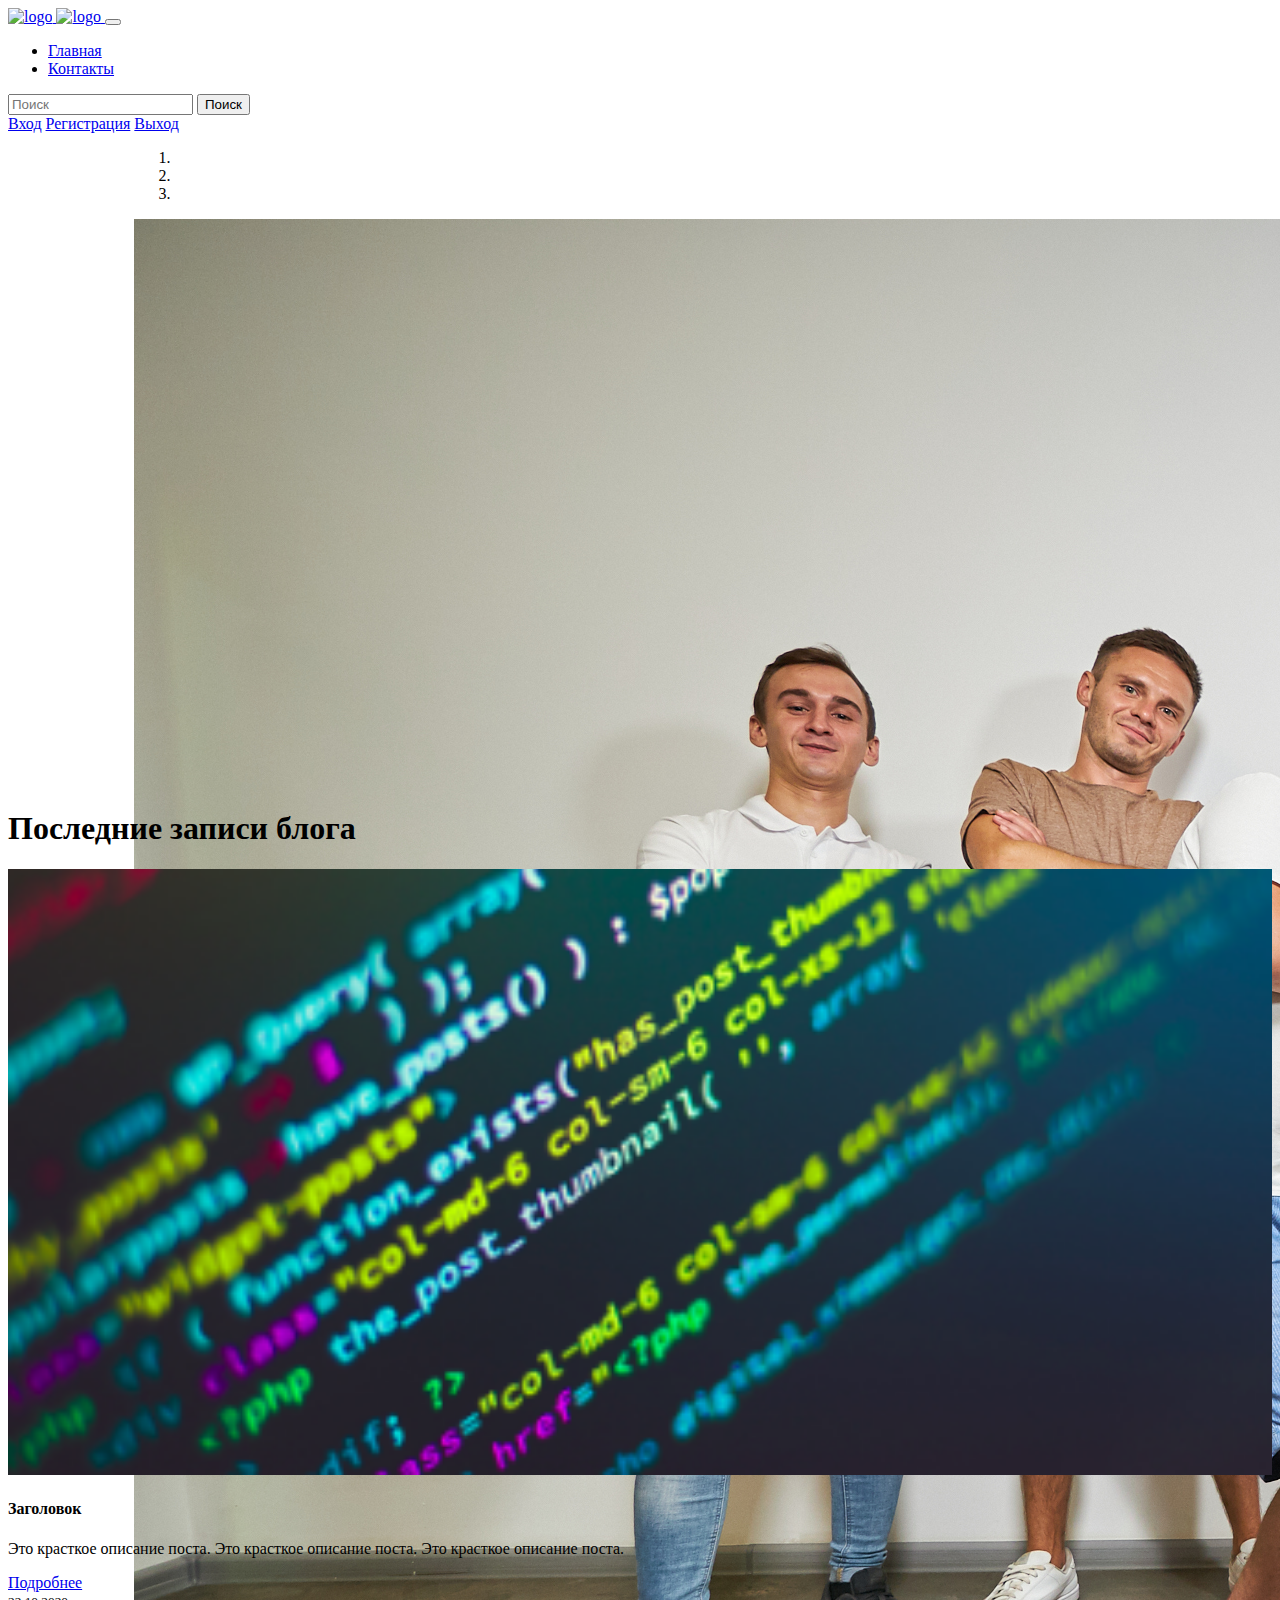
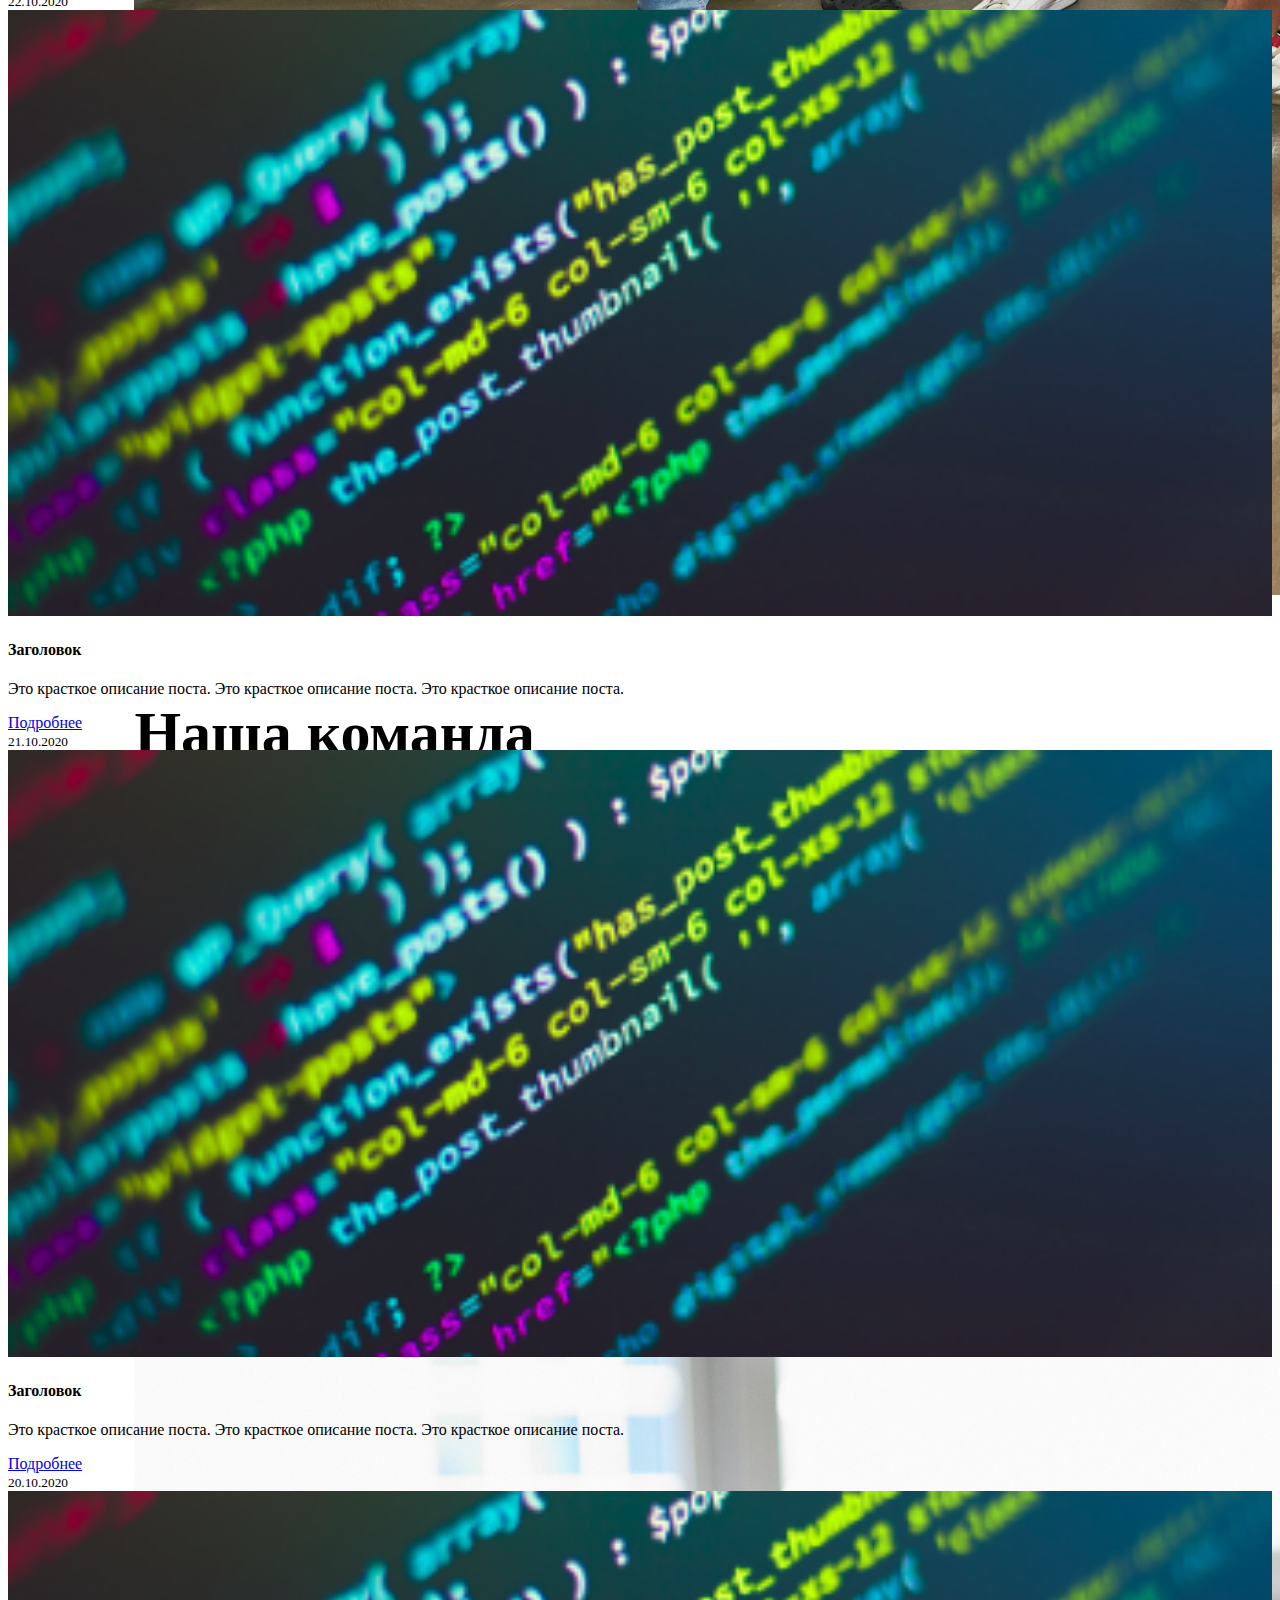
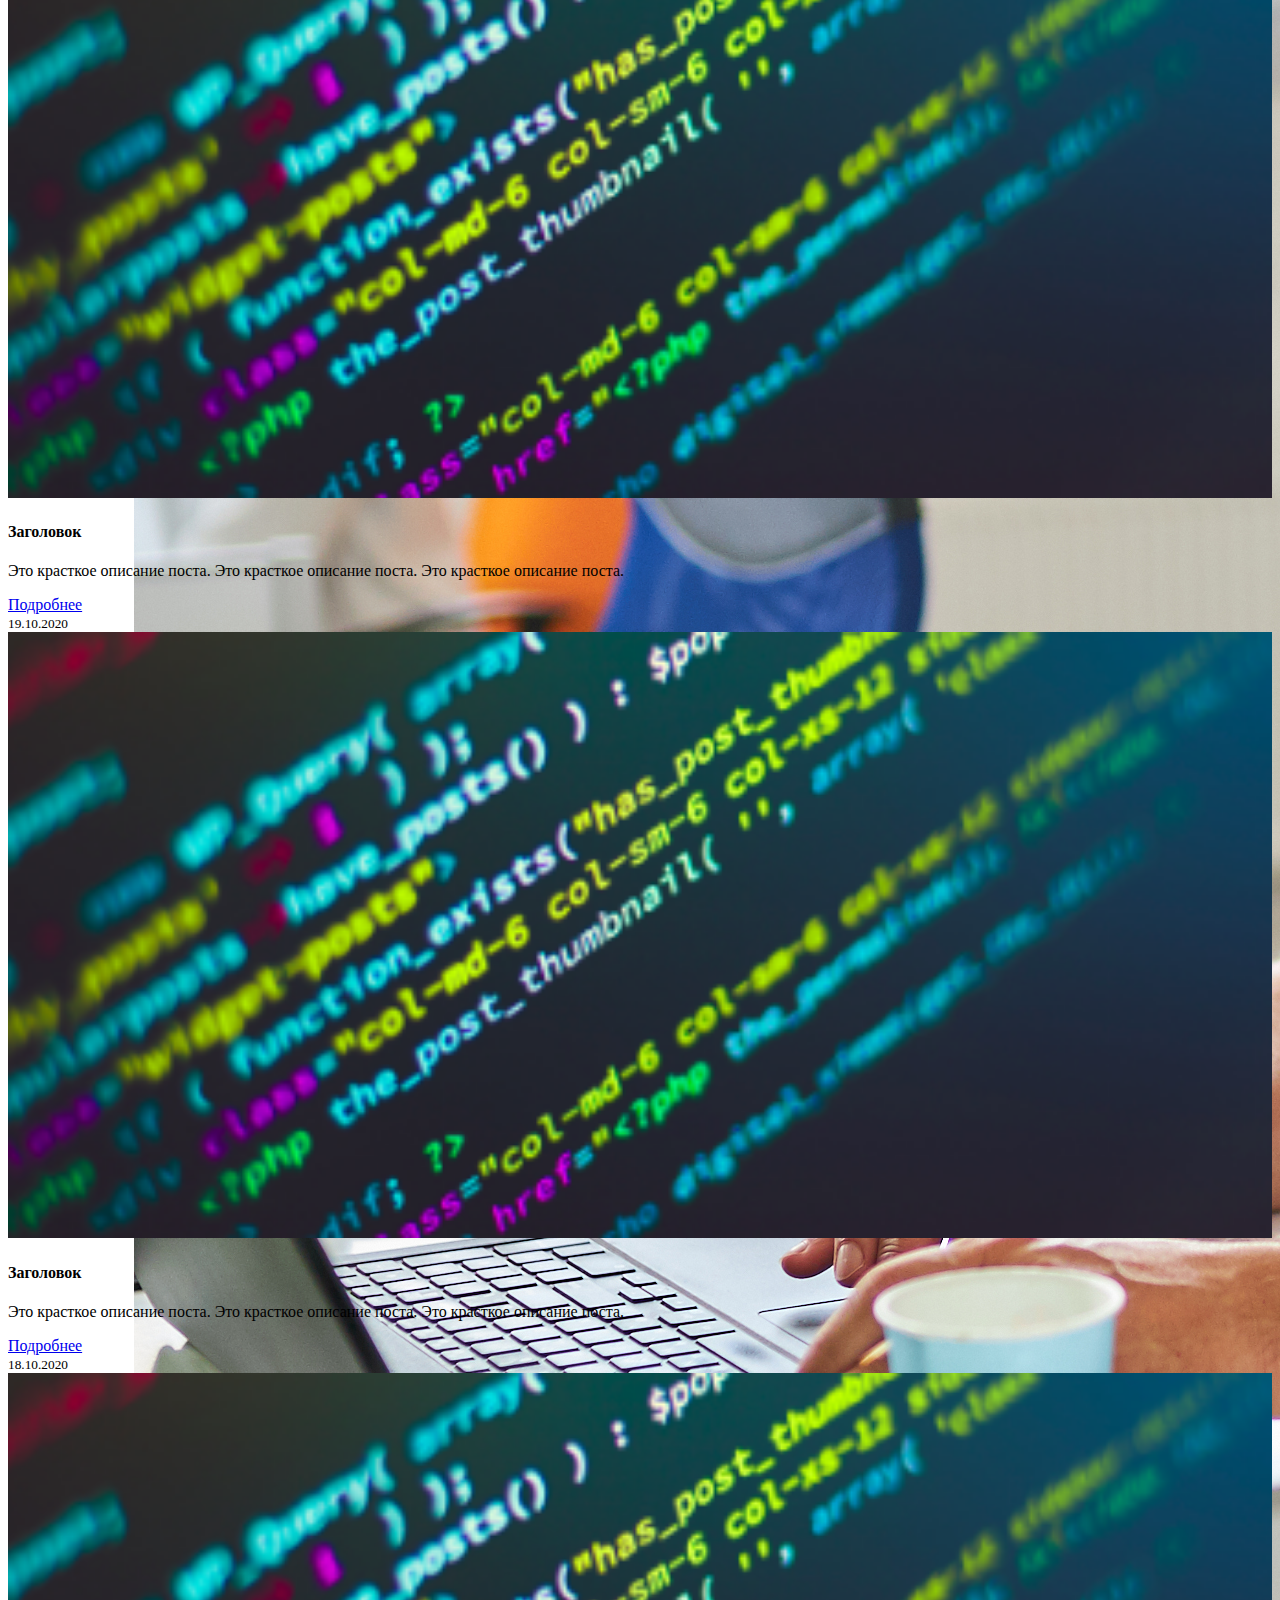
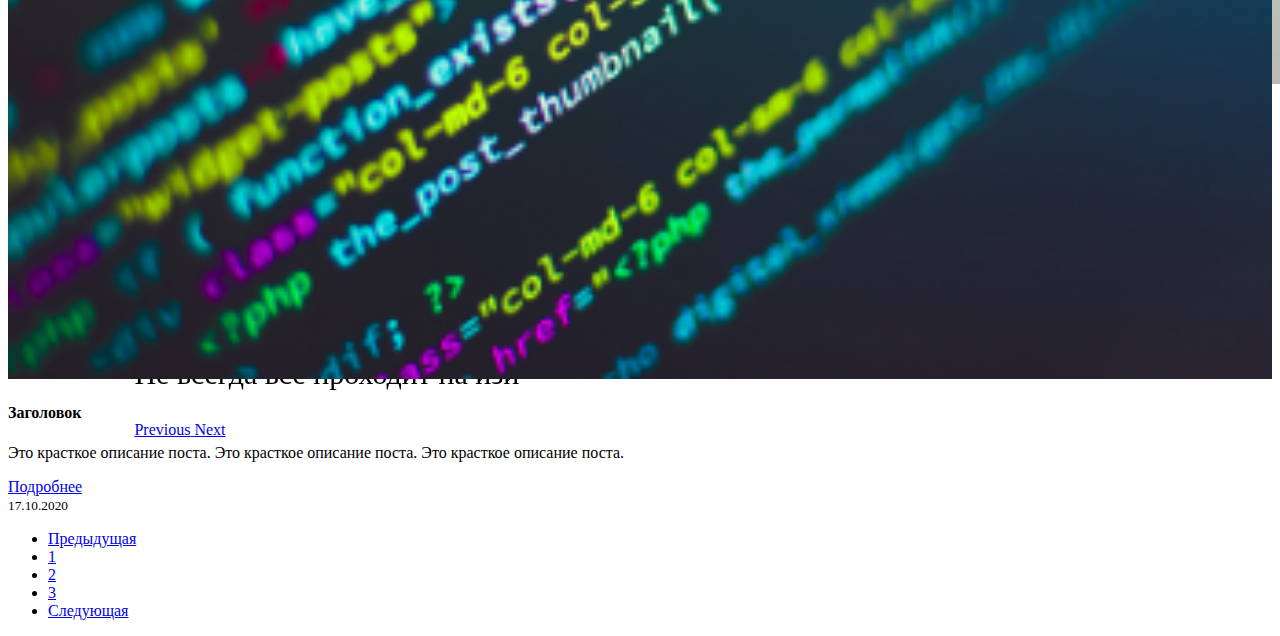
==== Gjango/test_site/index.html @ 453a11d0 "added django/bootstrap/python project" ====
<!doctype html>
<!--bootstrap including in document-->

<html lang="en">
  <head>
    <!-- Required meta tags -->
    <meta charset="utf-8">
    <meta name="viewport" content="width=device-width, initial-scale=1, shrink-to-fit=no">

    <!-- Bootstrap CSS -->
    <link rel="stylesheet" href="https://cdn.jsdelivr.net/npm/bootstrap@4.5.3/dist/css/bootstrap.min.css" integrity="sha384-TX8t27EcRE3e/ihU7zmQxVncDAy5uIKz4rEkgIXeMed4M0jlfIDPvg6uqKI2xXr2" crossorigin="anonymous">
    <link rel="stylesheet" href="css/style.css">
    <title>Hello, world!</title>
  </head>
  <body>
    <nav class="navbar navbar-expand-lg navbar-dark bg-dark sticky-top">
        <a href="#" class="navbar-brand">
            <img src="https://upload.wikimedia.org/wikipedia/commons/c/c3/Python-logo-notext.svg" width="30" height="30" alt="logo">
        </a>
        <a href="#" class="navbar-brand">
            <img src="https://upload.wikimedia.org/wikipedia/commons/a/ae/Nuxt_logo.svg" width="30" height="30" alt="logo">
        </a>
        <button class="navbar-toggler" type="button" data-toggle="collapse"
                data-target="#navbarSupportedContent"
                aria-controls="navbarSupportedContent" aria-expanded="false" aria-label="Toggle navigation">
            <span class="navbar-toggler-icon"></span>
        </button>
        <div class="collapse navbar-collapse" id="navbarSupportedContent">
            <ul class="navbar-nav mr-auto">
                <li class="nav-item active">
                    <a href="#" class="nav-link">Главная</a>
                </li>
                <li class="nav-item ">
                    <a href="#" class="nav-link">Контакты</a>
                </li>
            </ul>
            <form action="" class="form-inline my-2 my-lg-0">
                <input type="text" class="form-control mr-sm-2" placeholder="Поиск" aria-label="Поиск">
                <button class="btn btn-outline-success my-2 my-sm-0 mr-2" type="submit">Поиск</button>
            </form>
            <a href="#" class="btn btn-outline-light mr-2">Вход</a>
            <a href="#" class="btn btn-outline-light mr-2">Регистрация</a>
            <a href="#" class="btn btn-outline-light">Выход</a>
        </div>
    </nav>
    <!-- Slider with images -->
    <div class="container-fluid home-slider">
        <div id="carouselExampleCaptions" class="carousel slide" data-ride="carousel" > 
            <ol class="carousel-indicators">
                <li data-target="#carouselExampleCaptions" data-slide-to="0" class="active"></li>
                <li data-target="#carouselExampleCaptions" data-slide-to="1"></li>
                <li data-target="#carouselExampleCaptions" data-slide-to="2"></li>
            </ol>
            <div class="carousel-inner">
                <div class="carousel-item active">
                    <img src="img/Orderry_1.jpg" class="d-block w-100" alt="Первая картинка">
                    <div class="carousel-caption d-none d-md-block intro-heading ">
                        <h5>Наша команда</h5>
                        <p>Могучий Support Orderry team</p>
                    </div>

                </div>
                <div class="carousel-item">
                    <img src="img/Orderry_2.jpg" class="d-block w-100" alt="Вторая картинка">
                    <div class="carousel-caption d-none d-md-block intro-heading ">
                        <h5>Это я</h5>
                        <p>Наверное всерстал какой-то крутой документ для клиента</p>
                    </div>
                </div>
                <div class="carousel-item">
                    <img src="img/Orderry_3.jpg" class="d-block w-100" alt="Третья картинка">
                    <div class="carousel-caption d-none d-md-block intro-heading ">
                        <h5>Творческий процесс</h5>
                        <p>Не всегда все проходит на изи</p>
                    </div>
                </div>
            </div>
            <a class="carousel-control-prev" href="#carouselExampleCaptions" role="button" data-slide="prev">
                <span class="carousel-control-prev-icon" aria-hidden="true"></span>
                <span class="sr-only">Previous</span>
            </a>
            <a class="carousel-control-next" href="#carouselExampleCaptions" role="button" data-slide="next">
                <span class="carousel-control-next-icon" aria-hidden="true"></span>
                <span class="sr-only">Next</span>
            </a>
        </div>
    </div>
    <!--cards with conent -->
    <div class="container">
        <h1 class="my-3">Последние записи блога</h1>
        <div class="row">
            <div class="col-md-4">
                <div class="card mb-4 shadow-sm">
                    <img src="img/bg_img.png" alt="" class="card-img-top">
                    <div class="card-body">
                        <h4 class="card-title">Заголовок</h4>
                        <p class="card-text">Это красткое описание поста. Это красткое описание поста. Это красткое описание поста. </p>
                        <div class="d-flex justify-content-between align-items-center">
                            <div class="btn-group">
                                <a href="#" class="btn btn-sm btn-outline-secondary">Подробнее</a>
                            </div>
                            <small class="text-muted">22.10.2020</small>
                        </div>
                    </div>
                </div>
            </div>
            <div class="col-md-4">
                <div class="card mb-4 shadow-sm">
                    <img src="img/bg_img.png" alt="" class="card-img-top">
                    <div class="card-body">
                        <h4 class="card-title">Заголовок</h4>
                        <p class="card-text">Это красткое описание поста. Это красткое описание поста. Это красткое описание поста. </p>
                        <div class="d-flex justify-content-between align-items-center">
                            <div class="btn-group">
                                <a href="#" class="btn btn-sm btn-outline-secondary">Подробнее</a>
                            </div>
                            <small class="text-muted">21.10.2020</small>
                        </div>
                    </div>
                </div>
            </div>
            <div class="col-md-4">
                <div class="card mb-4 shadow-sm">
                    <img src="img/bg_img.png" alt="" class="card-img-top">
                    <div class="card-body">
                        <h4 class="card-title">Заголовок</h4>
                        <p class="card-text">Это красткое описание поста. Это красткое описание поста. Это красткое описание поста. </p>
                        <div class="d-flex justify-content-between align-items-center">
                            <div class="btn-group">
                                <a href="#" class="btn btn-sm btn-outline-secondary">Подробнее</a>
                            </div>
                            <small class="text-muted">20.10.2020</small>
                        </div>
                    </div>
                </div>
            </div>
    
            <div class="col-md-4">
                <div class="card mb-4 shadow-sm">
                    <img src="img/bg_img.png" alt="" class="card-img-top">
                    <div class="card-body">
                        <h4 class="card-title">Заголовок</h4>
                        <p class="card-text">Это красткое описание поста. Это красткое описание поста. Это красткое описание поста. </p>
                        <div class="d-flex justify-content-between align-items-center">
                            <div class="btn-group">
                                <a href="#" class="btn btn-sm btn-outline-secondary">Подробнее</a>
                            </div>
                            <small class="text-muted">19.10.2020</small>
                        </div>
                    </div>
                </div>
            </div>
            <div class="col-md-4">
                <div class="card mb-4 shadow-sm">
                    <img src="img/bg_img.png" alt="" class="card-img-top">
                    <div class="card-body">
                        <h4 class="card-title">Заголовок</h4>
                        <p class="card-text">Это красткое описание поста. Это красткое описание поста. Это красткое описание поста. </p>
                        <div class="d-flex justify-content-between align-items-center">
                            <div class="btn-group">
                                <a href="#" class="btn btn-sm btn-outline-secondary">Подробнее</a>
                            </div>
                            <small class="text-muted">18.10.2020</small>
                        </div>
                    </div>
                </div>
            </div>
            <div class="col-md-4">
                <div class="card mb-4 shadow-sm">
                    <img src="img/bg_img.png" alt="" class="card-img-top">
                    <div class="card-body">
                        <h4 class="card-title">Заголовок</h4>
                        <p class="card-text">Это красткое описание поста. Это красткое описание поста. Это красткое описание поста. </p>
                        <div class="d-flex justify-content-between align-items-center">
                            <div class="btn-group">
                                <a href="#" class="btn btn-sm btn-outline-secondary">Подробнее</a>
                            </div>
                            <small class="text-muted">17.10.2020</small>
                        </div>
                    </div>
                </div>
            </div>
        </div>
    </div>
    <!-- pagination -->
    <nav aria-label="Paginate me">
        <ul class="pagination justify-content-center">
            <li class="page-item disabled">
                <a class="page-link" href="#" tabindex="-1">Предыдущая</a>
            </li>
            <li class="page-item"><a class="page-link" href="#">1</a></li>
            <li class="page-item"><a class="page-link" href="#">2</a></li>
            <li class="page-item"><a class="page-link" href="#">3</a></li>
            <li class="page-item">
                <a class="page-link" href="#">Следующая</a>
            </li>
        </ul>
    </nav>
    <!-- Option 1: jQuery and Bootstrap Bundle (includes Popper) -->
    <script src="https://code.jquery.com/jquery-3.5.1.slim.min.js" integrity="sha384-DfXdz2htPH0lsSSs5nCTpuj/zy4C+OGpamoFVy38MVBnE+IbbVYUew+OrCXaRkfj" crossorigin="anonymous"></script>
    <script src="https://cdn.jsdelivr.net/npm/bootstrap@4.5.3/dist/js/bootstrap.bundle.min.js" integrity="sha384-ho+j7jyWK8fNQe+A12Hb8AhRq26LrZ/JpcUGGOn+Y7RsweNrtN/tE3MoK7ZeZDyx" crossorigin="anonymous"></script>
  </body>
</html>
---- Gjango/test_site/css/style.css ----
.intro-heading {
    background: black;
    -webkit-background-clip: text;
    background-clip: text;
    color: transparent;
}
.home-slider {
    padding: 0;
    width: 80%; max-height:40em; 
    margin: 0 auto;
}

.home-slider h5{
    font-size: 60px;
}

.home-slider p{
    font-size: 30px;
}
.carousel-caption {
    bottom: 100px;
}

.carousel-item {
    height: 90%;
}

.card-img-top {
    width:100%;
    max-height: 30%;
}
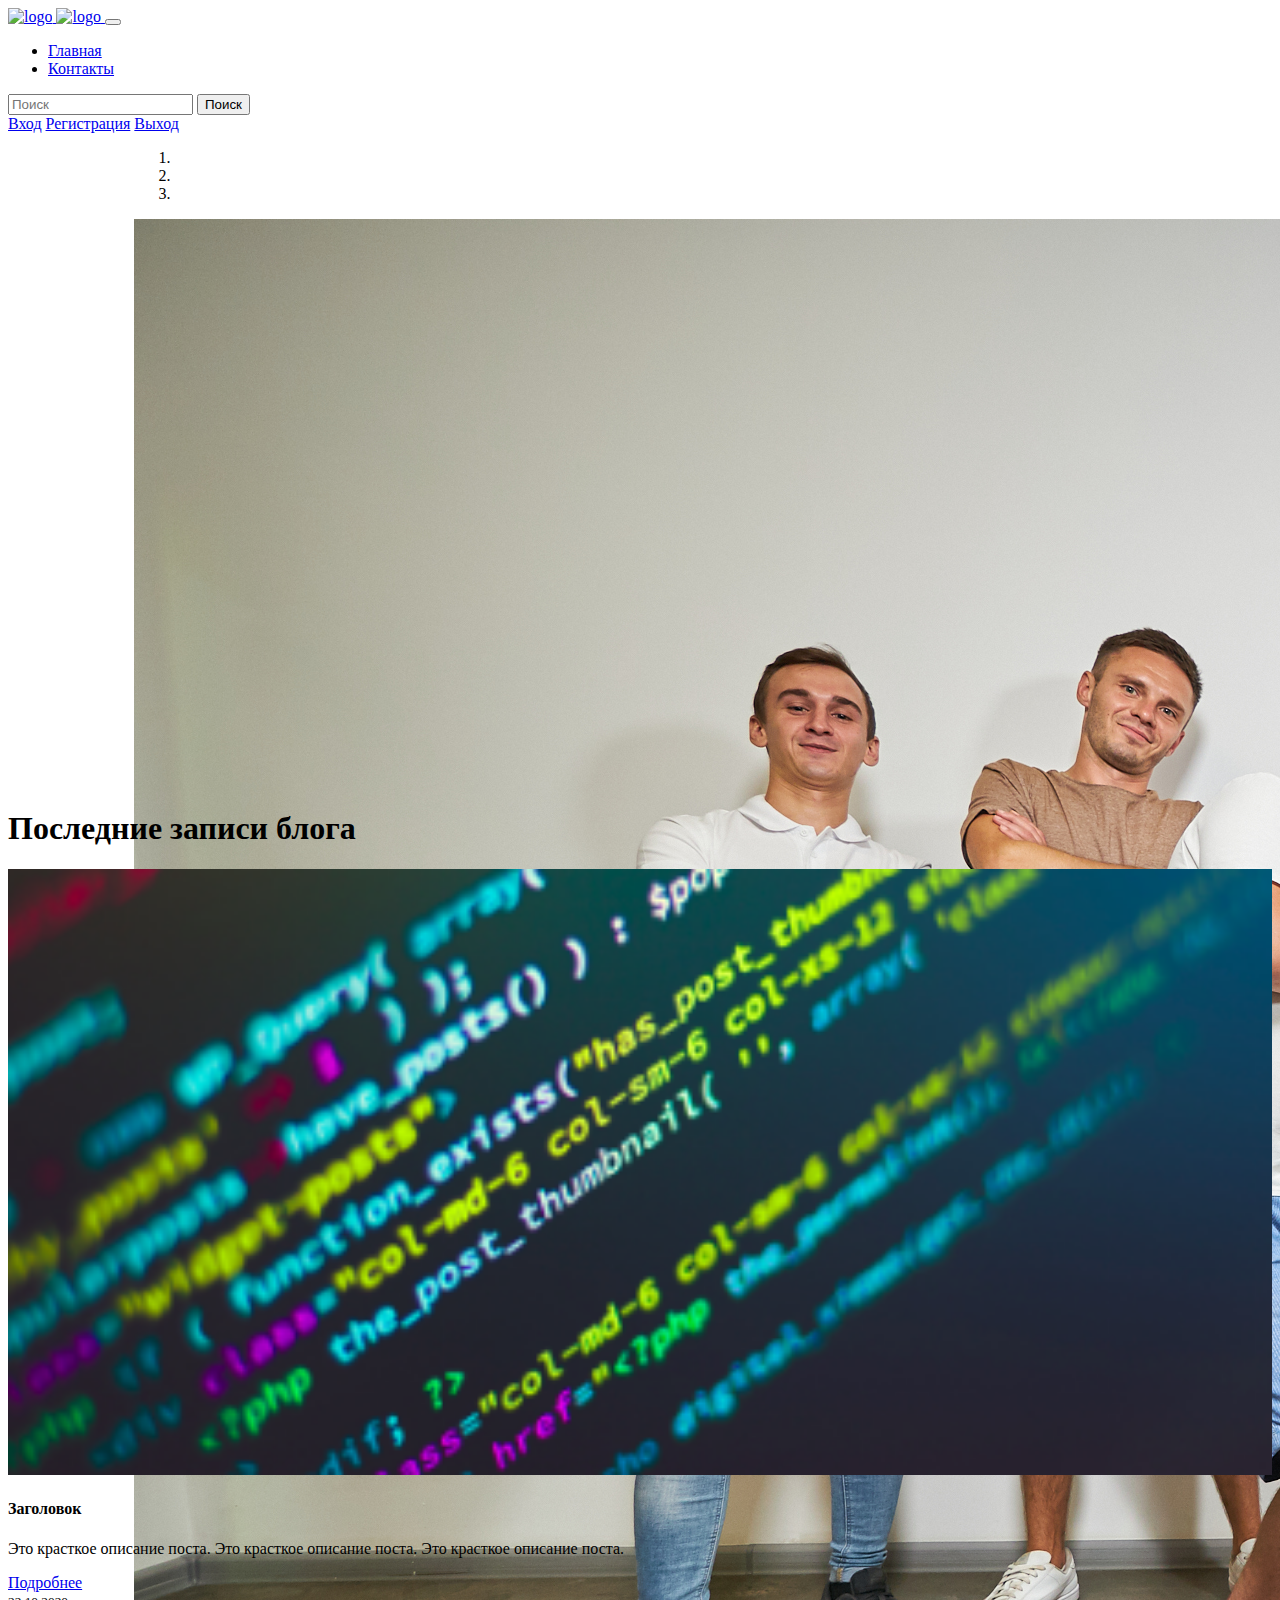
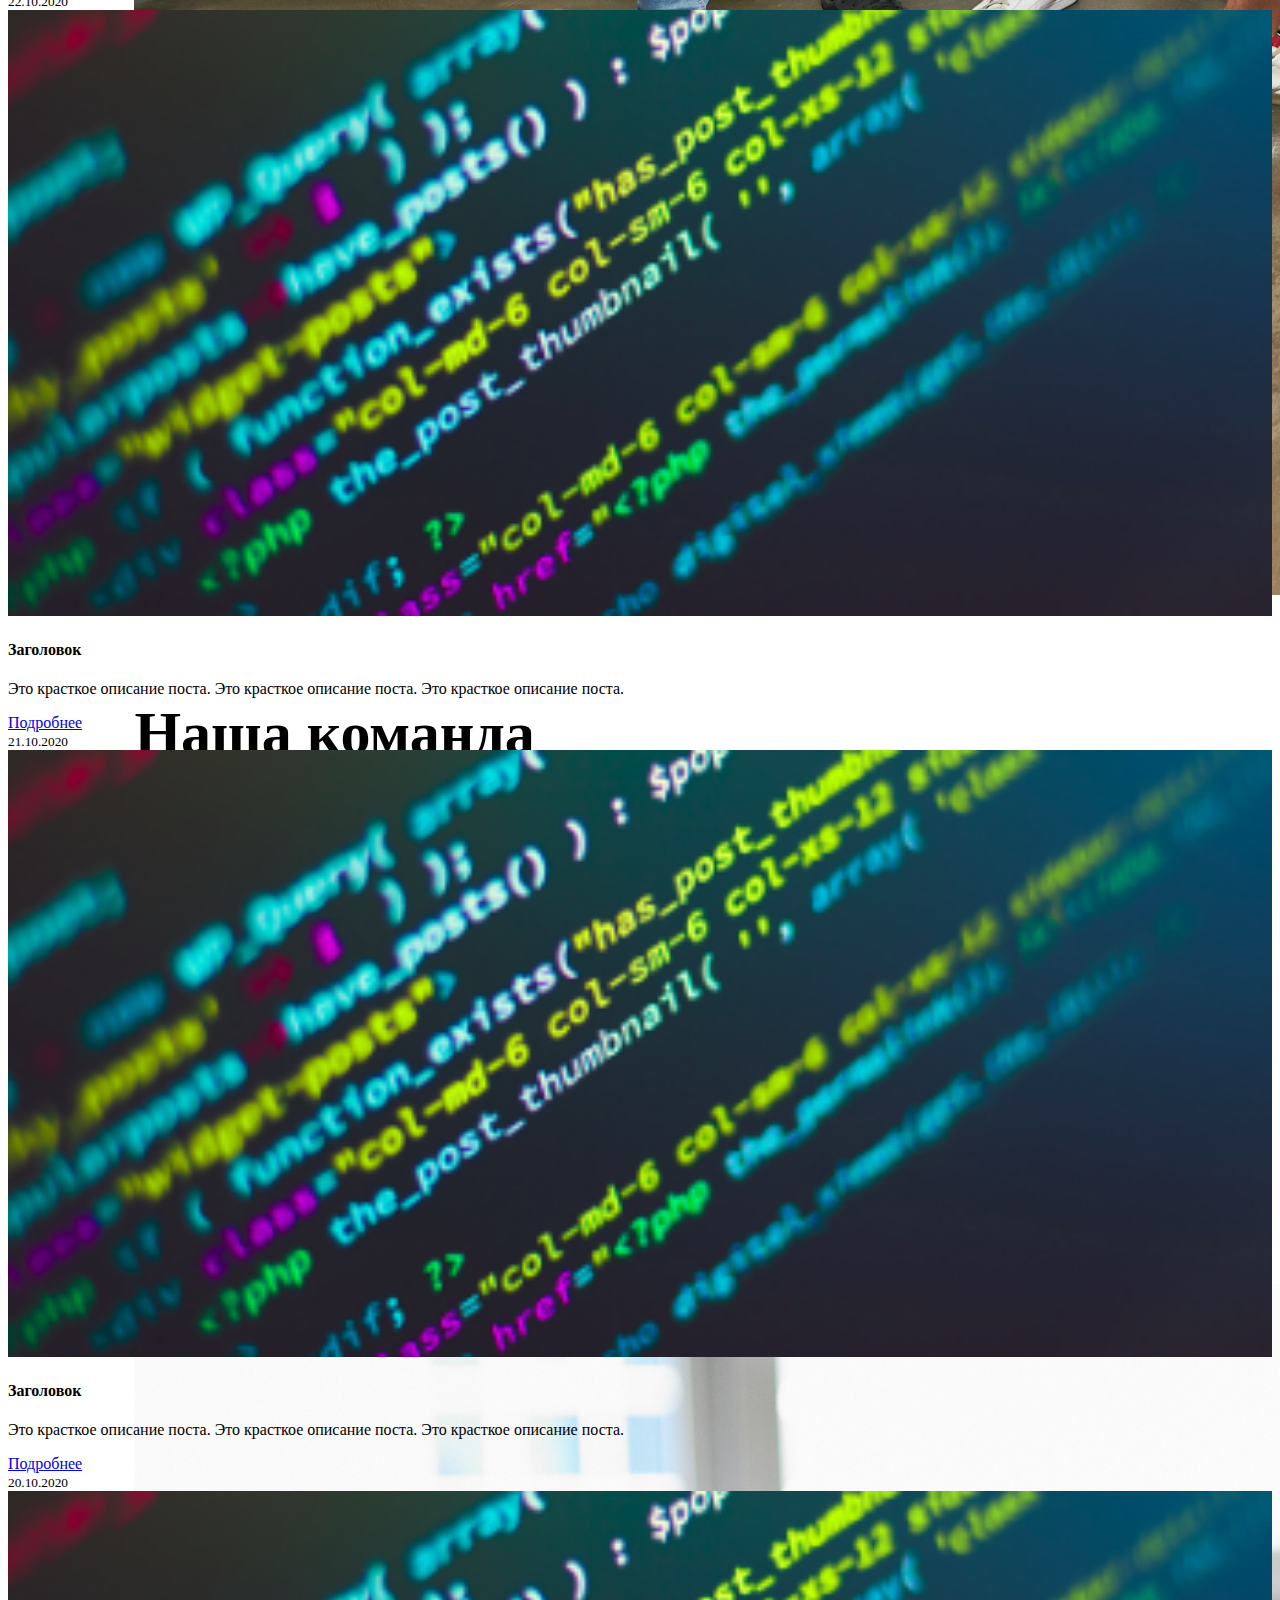
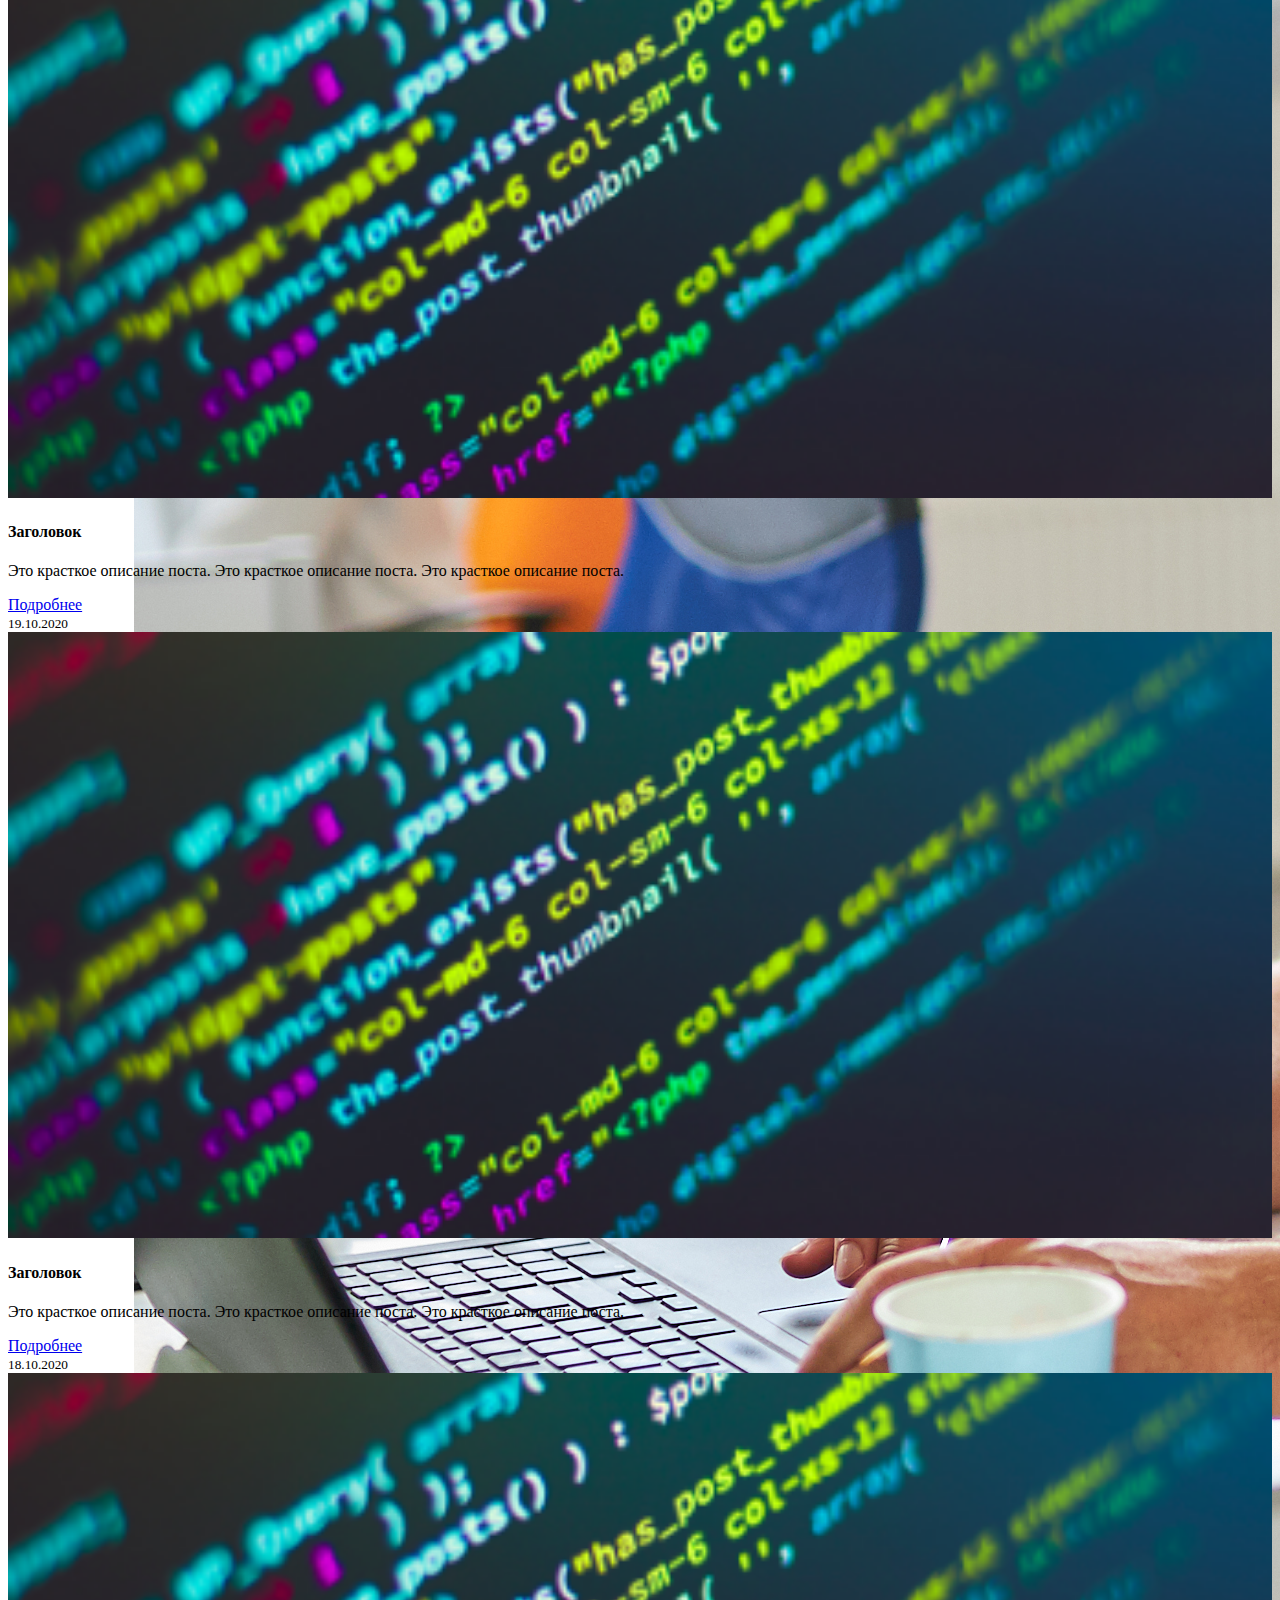
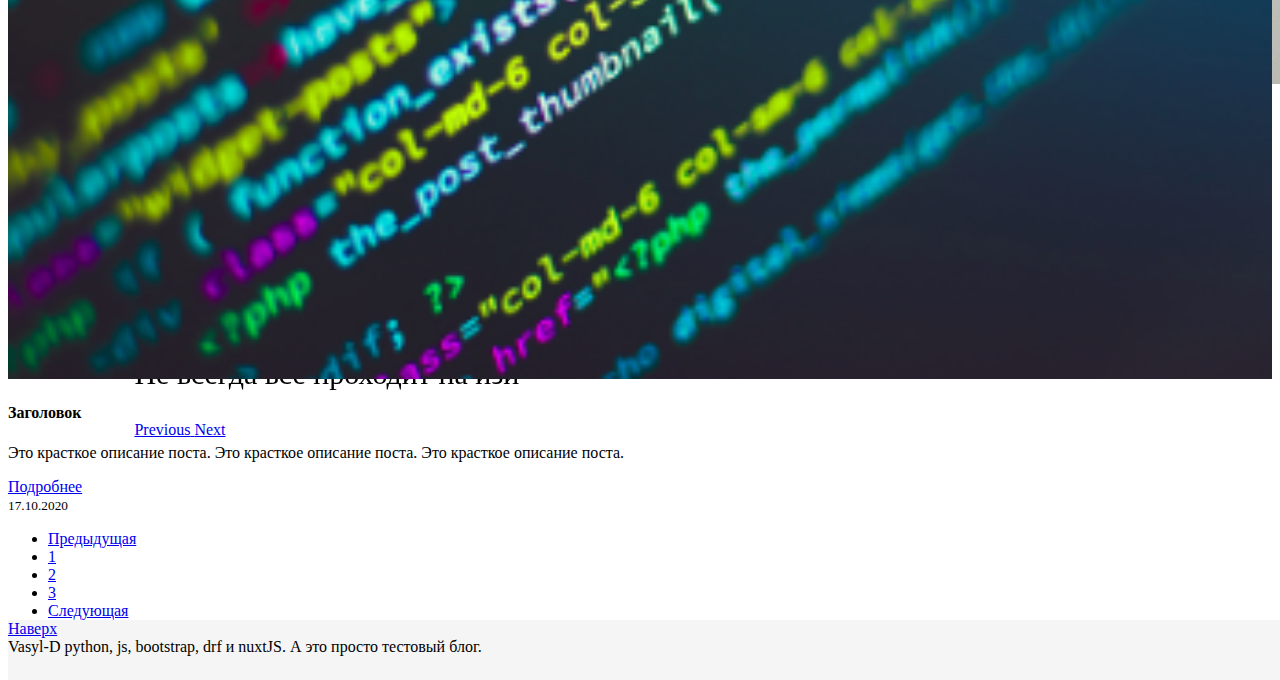
==== commit 791383aa: "2" ====
--- a/Gjango/test_site/index.html
+++ b/Gjango/test_site/index.html
@@ -196,6 +196,15 @@
             </li>
         </ul>
     </nav>
+    <!-- footer -->
+    <footer class="footer">
+        <div class="container">
+            <div class="float-right btn btn-sm btn-outline-secondary">
+                <a href="#">Наверх</a>
+            </div>
+            <span class="text-muted">Vasyl-D python, js, bootstrap, drf и nuxtJS. А это просто тестовый блог.</span>
+        </div>
+    </footer>
     <!-- Option 1: jQuery and Bootstrap Bundle (includes Popper) -->
     <script src="https://code.jquery.com/jquery-3.5.1.slim.min.js" integrity="sha384-DfXdz2htPH0lsSSs5nCTpuj/zy4C+OGpamoFVy38MVBnE+IbbVYUew+OrCXaRkfj" crossorigin="anonymous"></script>
     <script src="https://cdn.jsdelivr.net/npm/bootstrap@4.5.3/dist/js/bootstrap.bundle.min.js" integrity="sha384-ho+j7jyWK8fNQe+A12Hb8AhRq26LrZ/JpcUGGOn+Y7RsweNrtN/tE3MoK7ZeZDyx" crossorigin="anonymous"></script>
--- a/Gjango/test_site/css/style.css
+++ b/Gjango/test_site/css/style.css
@@ -1,3 +1,19 @@
+body {
+    margin-bottom: 60px;
+}
+
+html {
+    position: relative;
+    min-height: 100%;
+}
+
+footer {
+    position: absolute;
+    bottom: 0;
+    width: 100%;
+    height: 60px;
+    background-color: #f5f5f5;
+}
 .intro-heading {
     background: black;
     -webkit-background-clip: text;
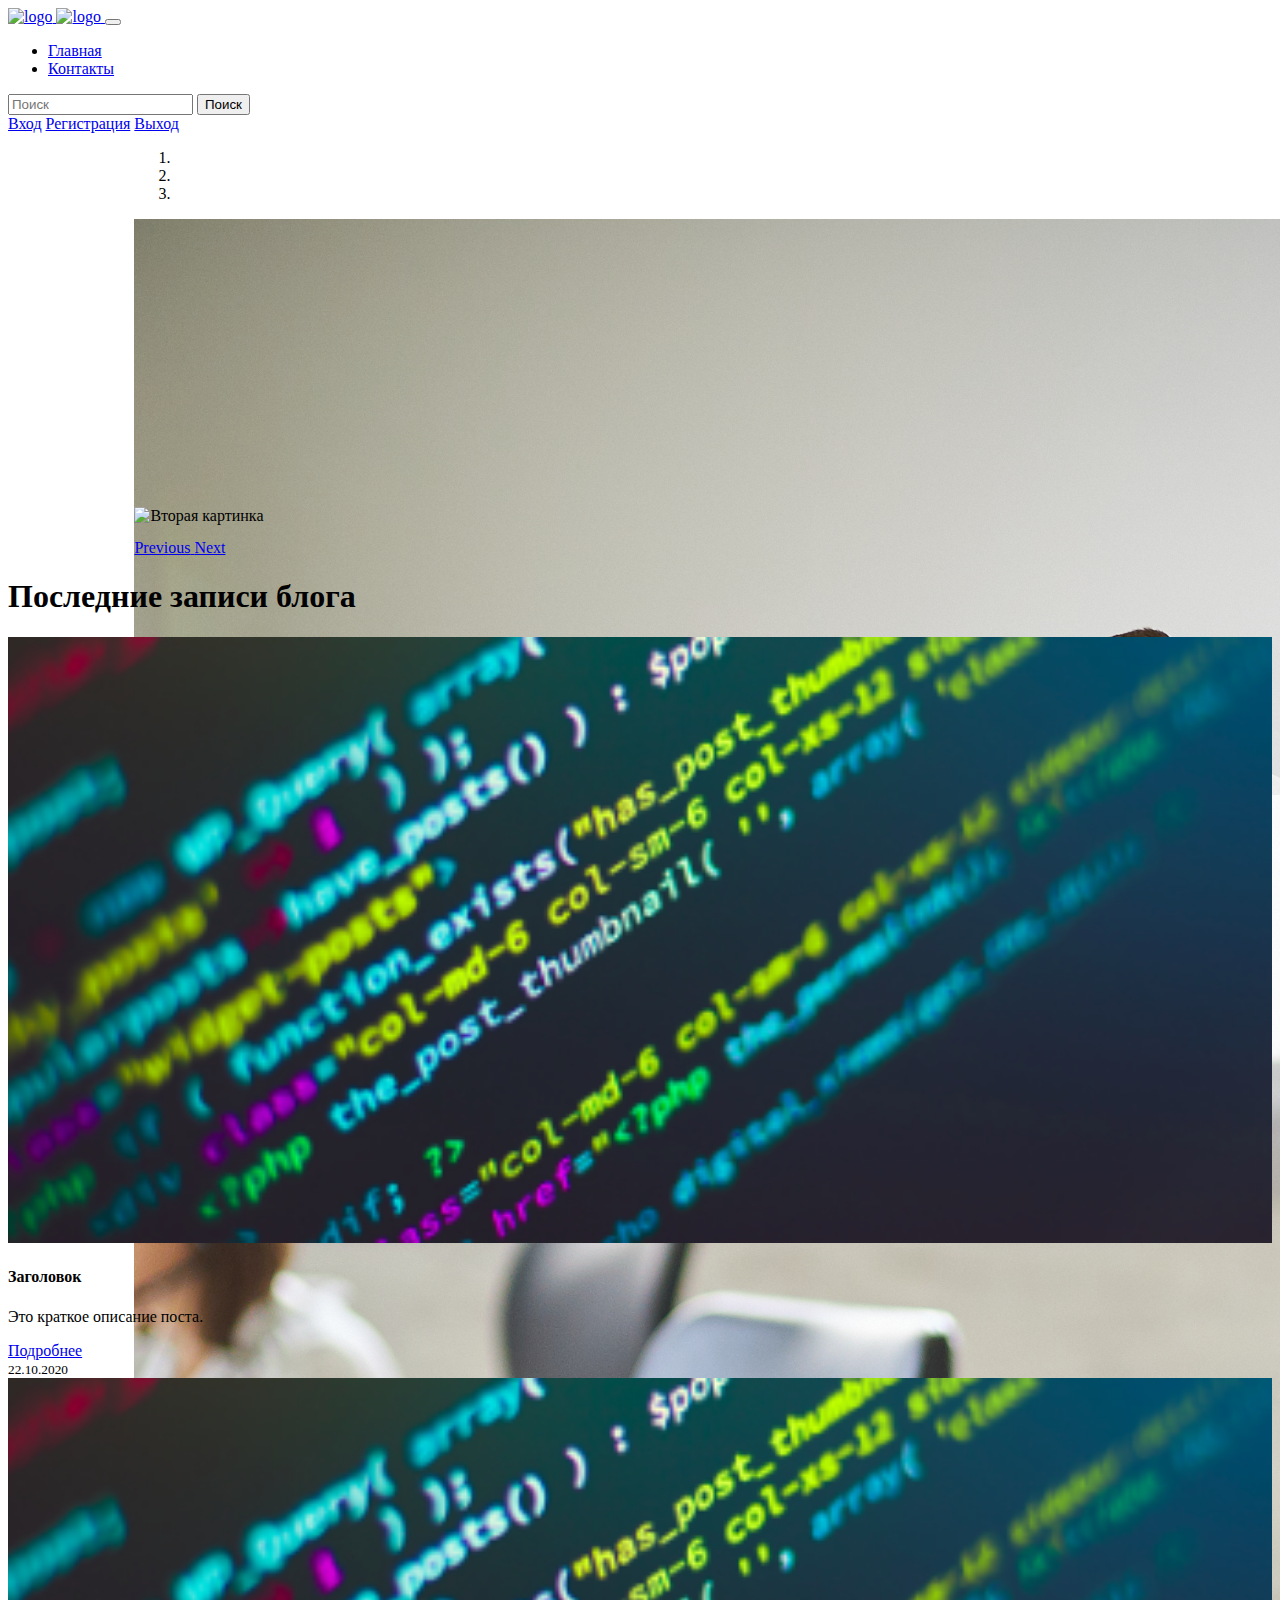
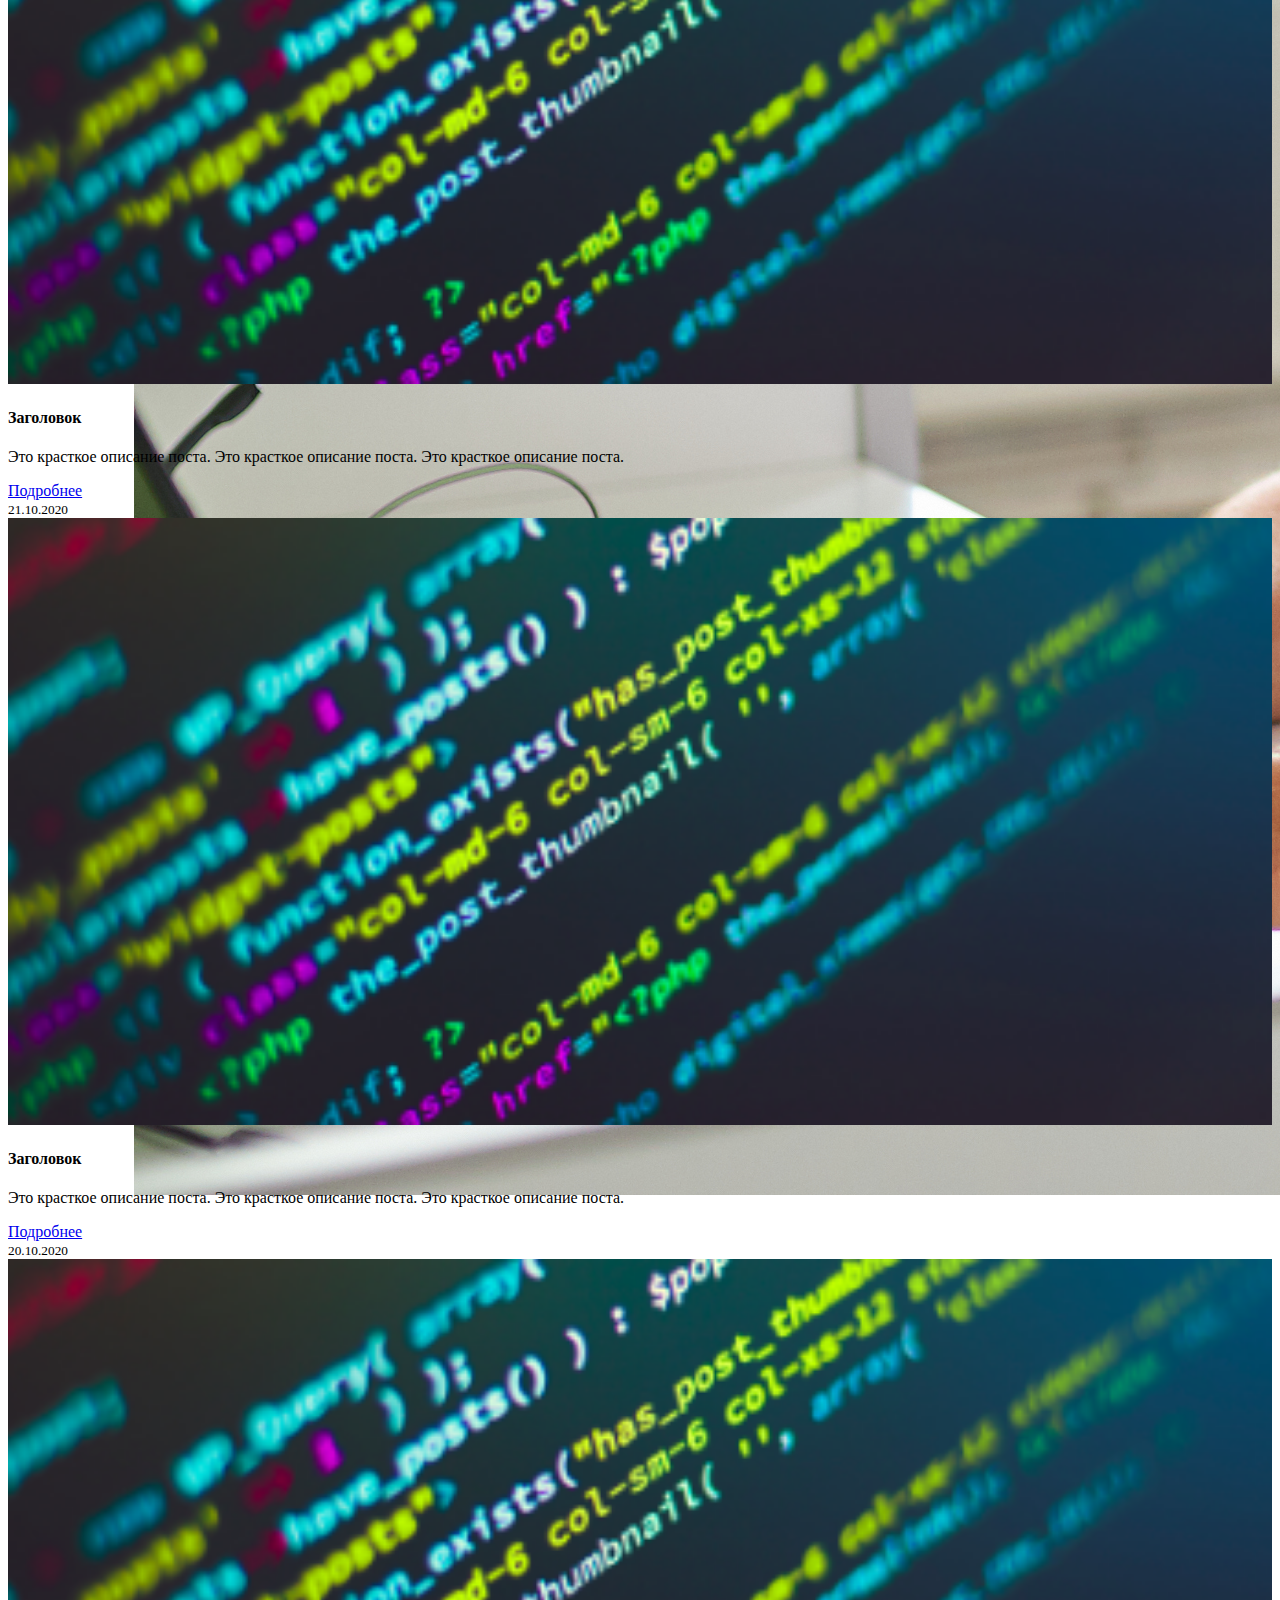
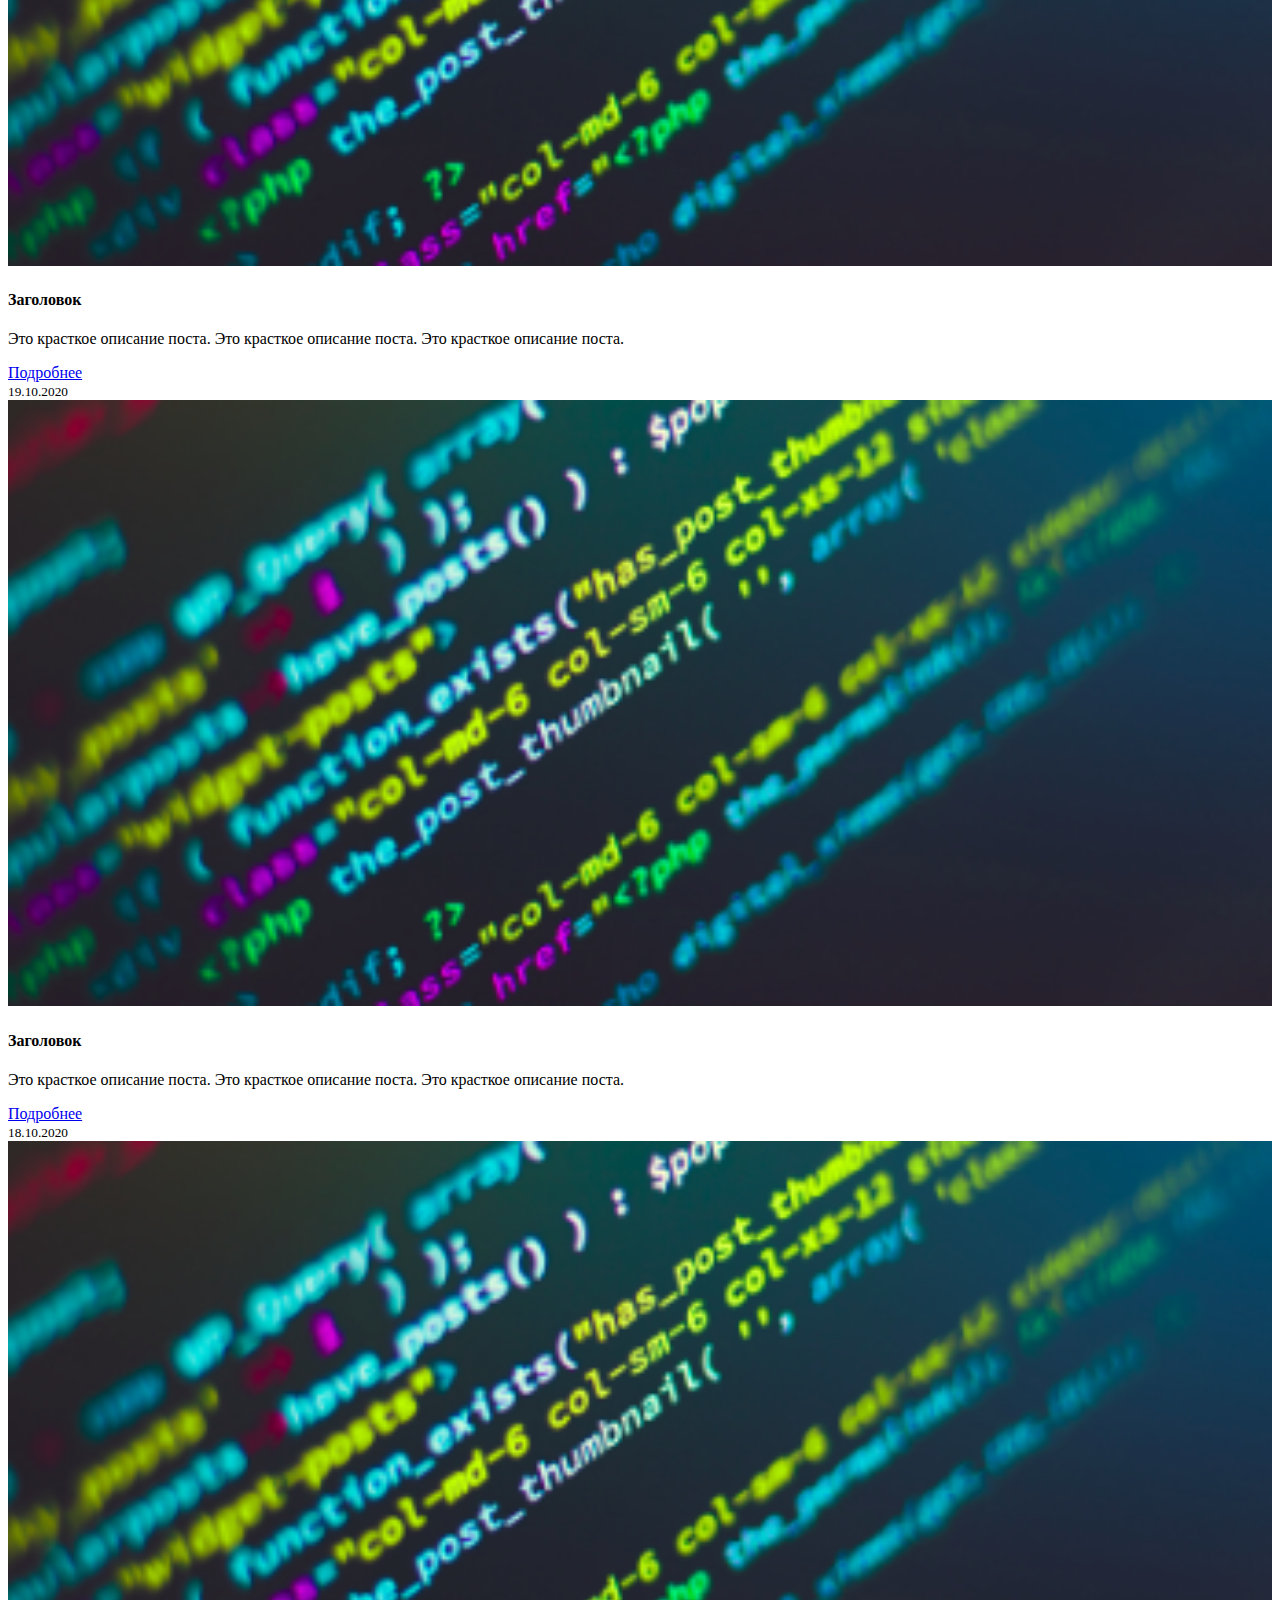
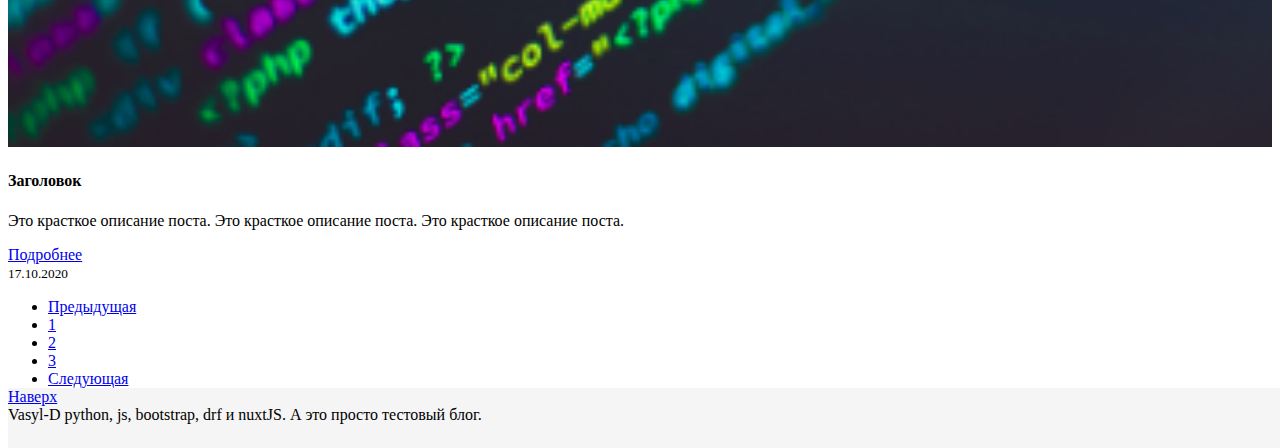
==== commit 5751fbed: "modife index  with includes" ====
--- a/Gjango/test_site/index.html
+++ b/Gjango/test_site/index.html
@@ -2,6 +2,7 @@
 <!--bootstrap including in document-->
 
 <html lang="en">
+    <script src="./js/includeHTML.js"></script>
   <head>
     <!-- Required meta tags -->
     <meta charset="utf-8">
@@ -13,36 +14,8 @@
     <title>Hello, world!</title>
   </head>
   <body>
-    <nav class="navbar navbar-expand-lg navbar-dark bg-dark sticky-top">
-        <a href="#" class="navbar-brand">
-            <img src="https://upload.wikimedia.org/wikipedia/commons/c/c3/Python-logo-notext.svg" width="30" height="30" alt="logo">
-        </a>
-        <a href="#" class="navbar-brand">
-            <img src="https://upload.wikimedia.org/wikipedia/commons/a/ae/Nuxt_logo.svg" width="30" height="30" alt="logo">
-        </a>
-        <button class="navbar-toggler" type="button" data-toggle="collapse"
-                data-target="#navbarSupportedContent"
-                aria-controls="navbarSupportedContent" aria-expanded="false" aria-label="Toggle navigation">
-            <span class="navbar-toggler-icon"></span>
-        </button>
-        <div class="collapse navbar-collapse" id="navbarSupportedContent">
-            <ul class="navbar-nav mr-auto">
-                <li class="nav-item active">
-                    <a href="#" class="nav-link">Главная</a>
-                </li>
-                <li class="nav-item ">
-                    <a href="#" class="nav-link">Контакты</a>
-                </li>
-            </ul>
-            <form action="" class="form-inline my-2 my-lg-0">
-                <input type="text" class="form-control mr-sm-2" placeholder="Поиск" aria-label="Поиск">
-                <button class="btn btn-outline-success my-2 my-sm-0 mr-2" type="submit">Поиск</button>
-            </form>
-            <a href="#" class="btn btn-outline-light mr-2">Вход</a>
-            <a href="#" class="btn btn-outline-light mr-2">Регистрация</a>
-            <a href="#" class="btn btn-outline-light">Выход</a>
-        </div>
-    </nav>
+    <!-- including nav bar -->
+    <div w3-include-html="nav.html"></div>
     <!-- Slider with images -->
     <div class="container-fluid home-slider">
         <div id="carouselExampleCaptions" class="carousel slide" data-ride="carousel" > 
@@ -94,7 +67,7 @@
                     <img src="img/bg_img.png" alt="" class="card-img-top">
                     <div class="card-body">
                         <h4 class="card-title">Заголовок</h4>
-                        <p class="card-text">Это красткое описание поста. Это красткое описание поста. Это красткое описание поста. </p>
+                        <p class="card-text">Это краткое описание поста. </p>
                         <div class="d-flex justify-content-between align-items-center">
                             <div class="btn-group">
                                 <a href="#" class="btn btn-sm btn-outline-secondary">Подробнее</a>
@@ -196,17 +169,13 @@
             </li>
         </ul>
     </nav>
-    <!-- footer -->
-    <footer class="footer">
-        <div class="container">
-            <div class="float-right btn btn-sm btn-outline-secondary">
-                <a href="#">Наверх</a>
-            </div>
-            <span class="text-muted">Vasyl-D python, js, bootstrap, drf и nuxtJS. А это просто тестовый блог.</span>
-        </div>
-    </footer>
+        <!-- including footer -->
+        <div w3-include-html="footer.html"></div>
     <!-- Option 1: jQuery and Bootstrap Bundle (includes Popper) -->
     <script src="https://code.jquery.com/jquery-3.5.1.slim.min.js" integrity="sha384-DfXdz2htPH0lsSSs5nCTpuj/zy4C+OGpamoFVy38MVBnE+IbbVYUew+OrCXaRkfj" crossorigin="anonymous"></script>
     <script src="https://cdn.jsdelivr.net/npm/bootstrap@4.5.3/dist/js/bootstrap.bundle.min.js" integrity="sha384-ho+j7jyWK8fNQe+A12Hb8AhRq26LrZ/JpcUGGOn+Y7RsweNrtN/tE3MoK7ZeZDyx" crossorigin="anonymous"></script>
-  </body>
+    <script>
+        includeHTML();
+    </script>
+</body>
 </html>--- a/Gjango/test_site/css/style.css
+++ b/Gjango/test_site/css/style.css
@@ -22,7 +22,7 @@
 }
 .home-slider {
     padding: 0;
-    width: 80%; max-height:40em; 
+    width: 80%; max-height:40em; min-height:20em;
     margin: 0 auto;
 }
 
@@ -34,9 +34,11 @@
     font-size: 30px;
 }
 .carousel-caption {
-    bottom: 100px;
+    bottom: 10%;
 }
-
+.carousel-inner {
+    height: 20em;
+}
 .carousel-item {
     height: 90%;
 }
@@ -44,4 +46,10 @@
 .card-img-top {
     width:100%;
     max-height: 30%;
+}
+.form-signin {
+    width: 100%;
+    max-width: 330px;
+    padding: 15px;
+    margin: 0 auto;
 }